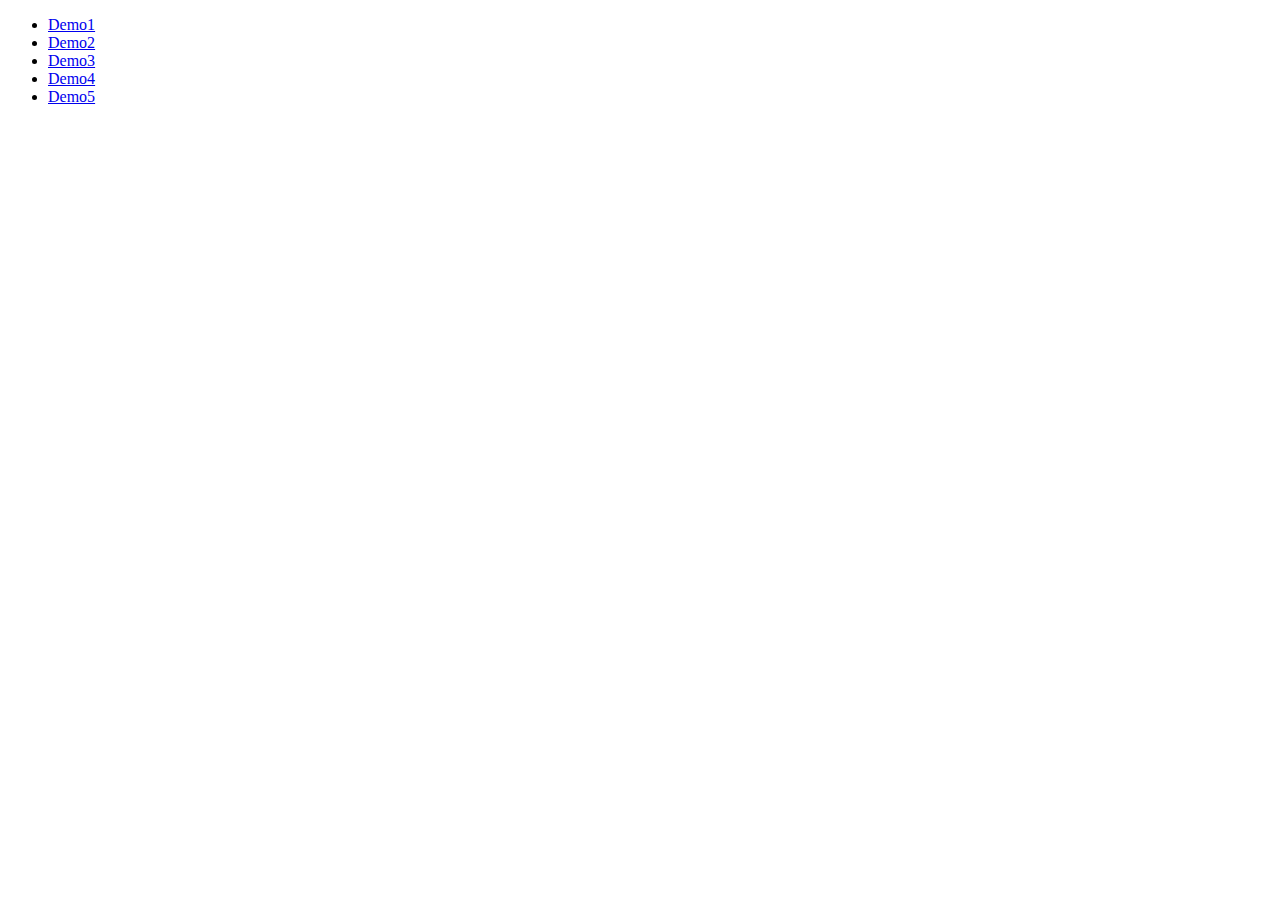
==== index.html @ a8ea71e3 "demo5" ====
<!DOCTYPE html>
<html lang="en">
  <head>
    <meta charset="UTF-8" />
    <meta name="viewport" content="width=device-width, initial-scale=1.0" />
    <title>Document</title>
  </head>
  <body>
    <ul>
      <li>
        <a href="./demo1/index.html">Demo1</a>
      </li>
      <li><a href="./demo2/index.html">Demo2</a></li>
      <li>
        <a href="./demo3/index.html">Demo3</a>
      </li>
      <li>
        <a href="./demo4/index.html">Demo4</a>
      </li>
      <li>
        <a href="./demo5/index.html">Demo5</a>
      </li>
    </ul>
  </body>
</html>
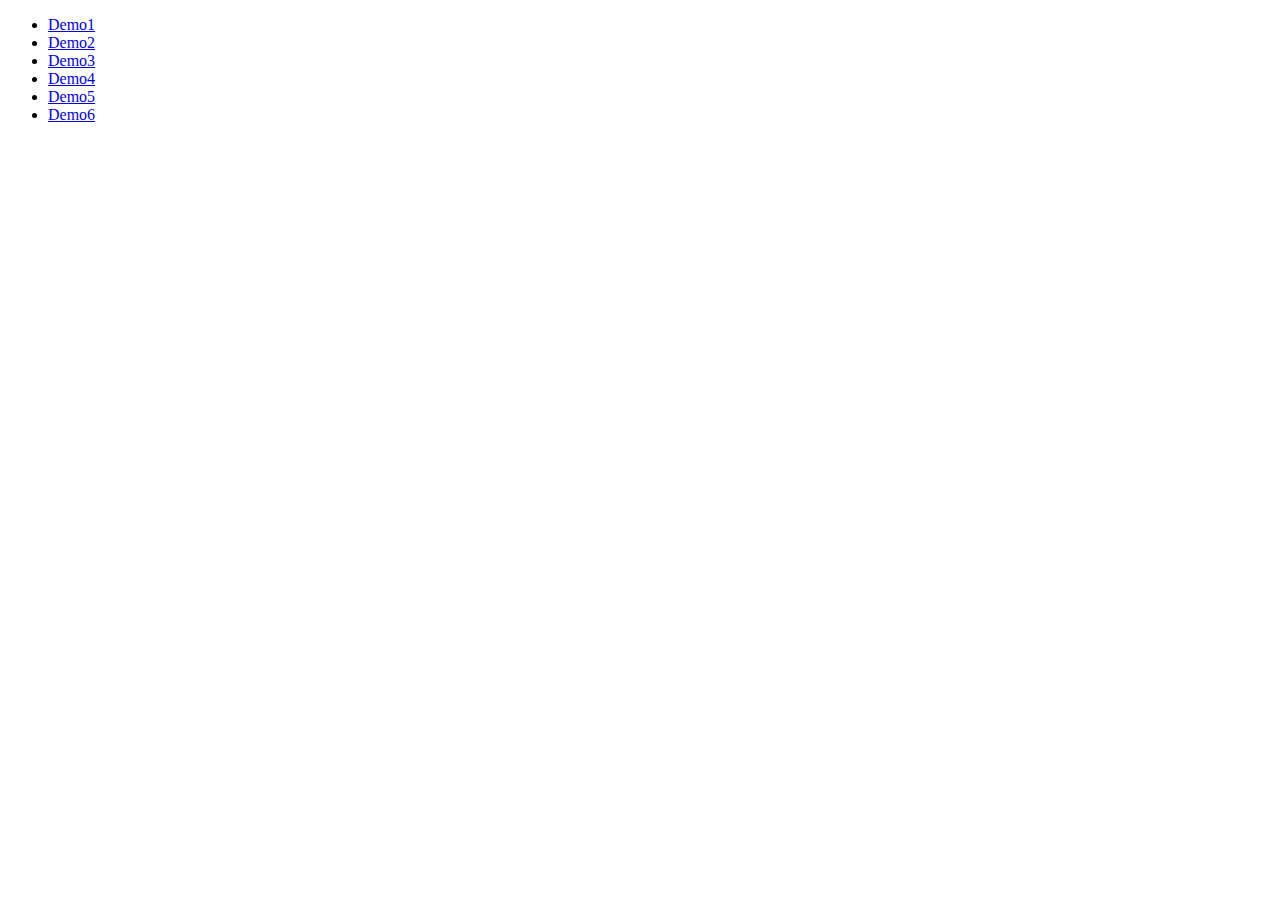
==== commit 79b3522f: "demo6" ====
--- a/index.html
+++ b/index.html
@@ -20,6 +20,9 @@
       <li>
         <a href="./demo5/index.html">Demo5</a>
       </li>
+      <li>
+        <a href="./demo6/index.html">Demo6</a>
+      </li>
     </ul>
   </body>
 </html>
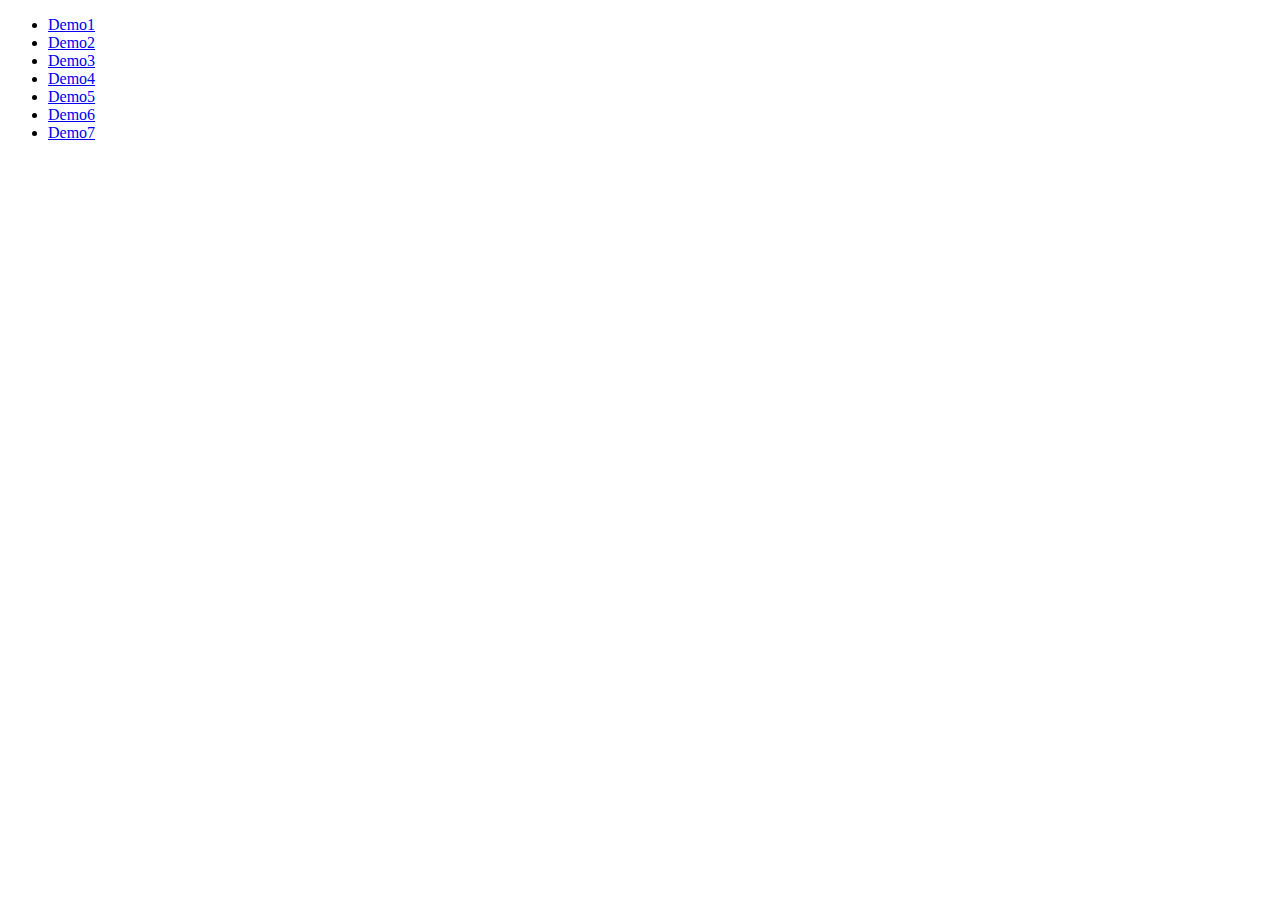
==== commit e98e6af4: "demo7" ====
--- a/index.html
+++ b/index.html
@@ -23,6 +23,9 @@
       <li>
         <a href="./demo6/index.html">Demo6</a>
       </li>
+      <li>
+        <a href="./demo7/index.html">Demo7</a>
+      </li>
     </ul>
   </body>
 </html>
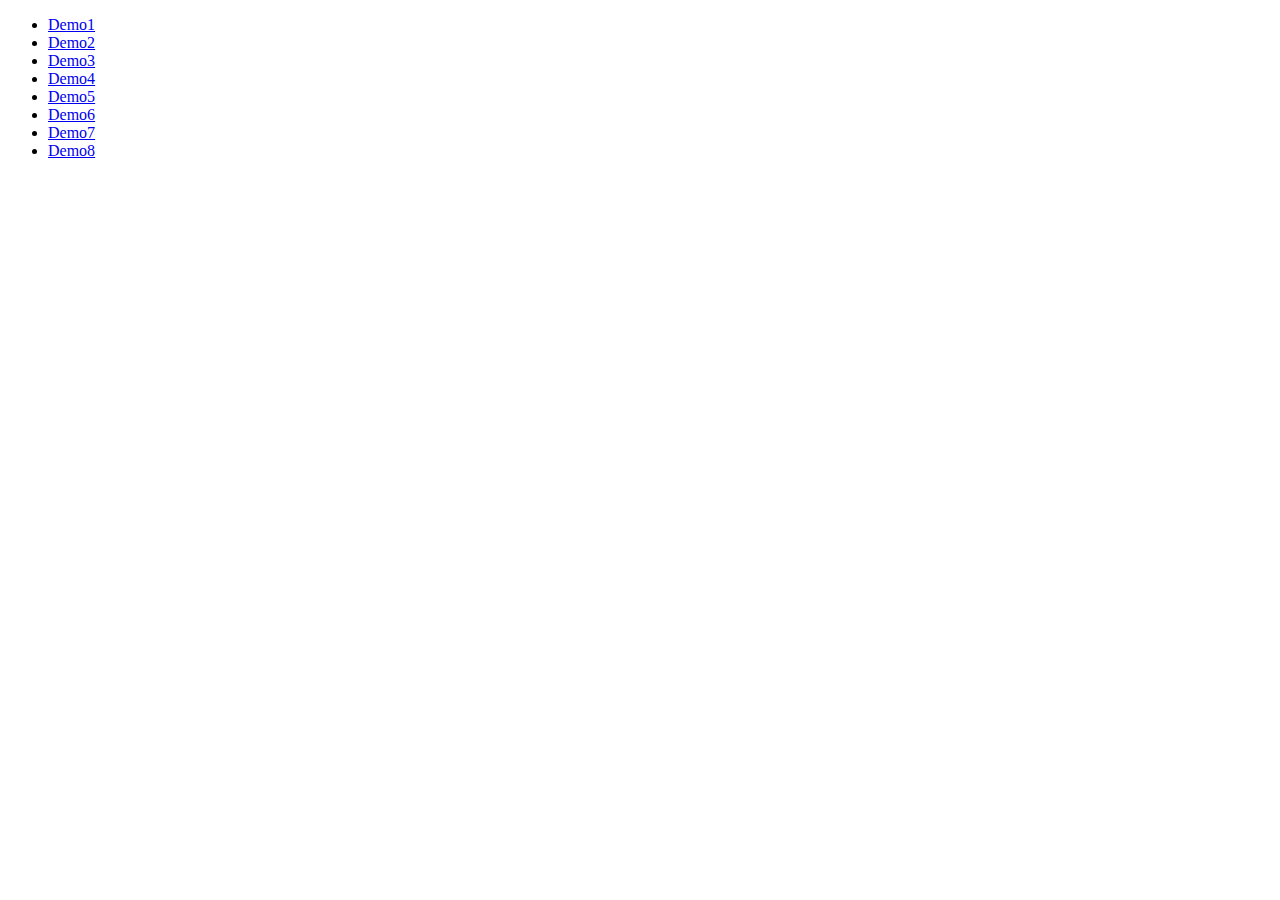
==== commit fd586ff6: "demo8" ====
--- a/index.html
+++ b/index.html
@@ -26,6 +26,9 @@
       <li>
         <a href="./demo7/index.html">Demo7</a>
       </li>
+      <li>
+        <a href="./demo8/index.html">Demo8</a>
+      </li>
     </ul>
   </body>
 </html>
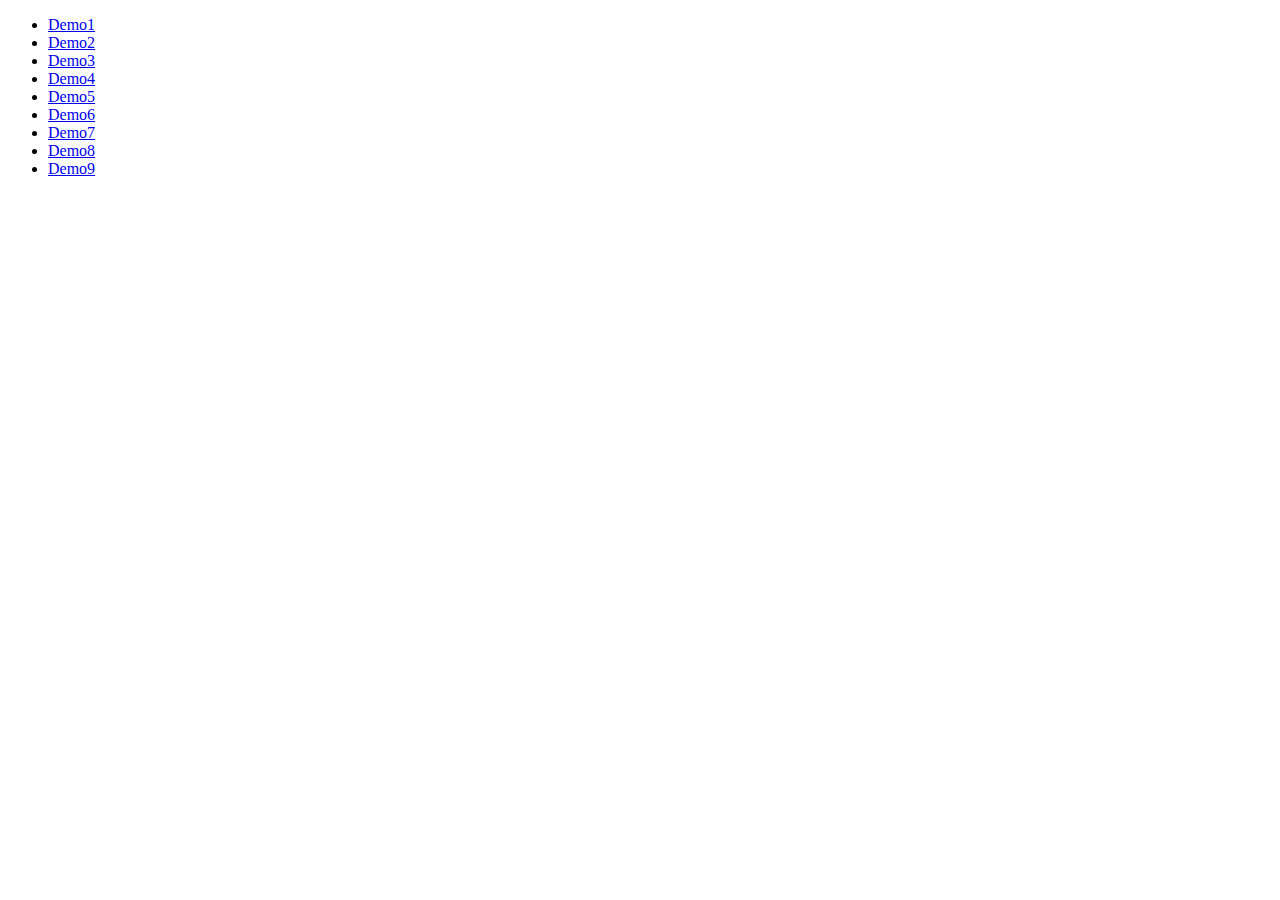
==== commit 2678cd8e: "update index" ====
--- a/index.html
+++ b/index.html
@@ -29,6 +29,9 @@
       <li>
         <a href="./demo8/index.html">Demo8</a>
       </li>
+      <li>
+      	<a href="./demo9/index.html">Demo9</a>
+      </li>
     </ul>
   </body>
 </html>
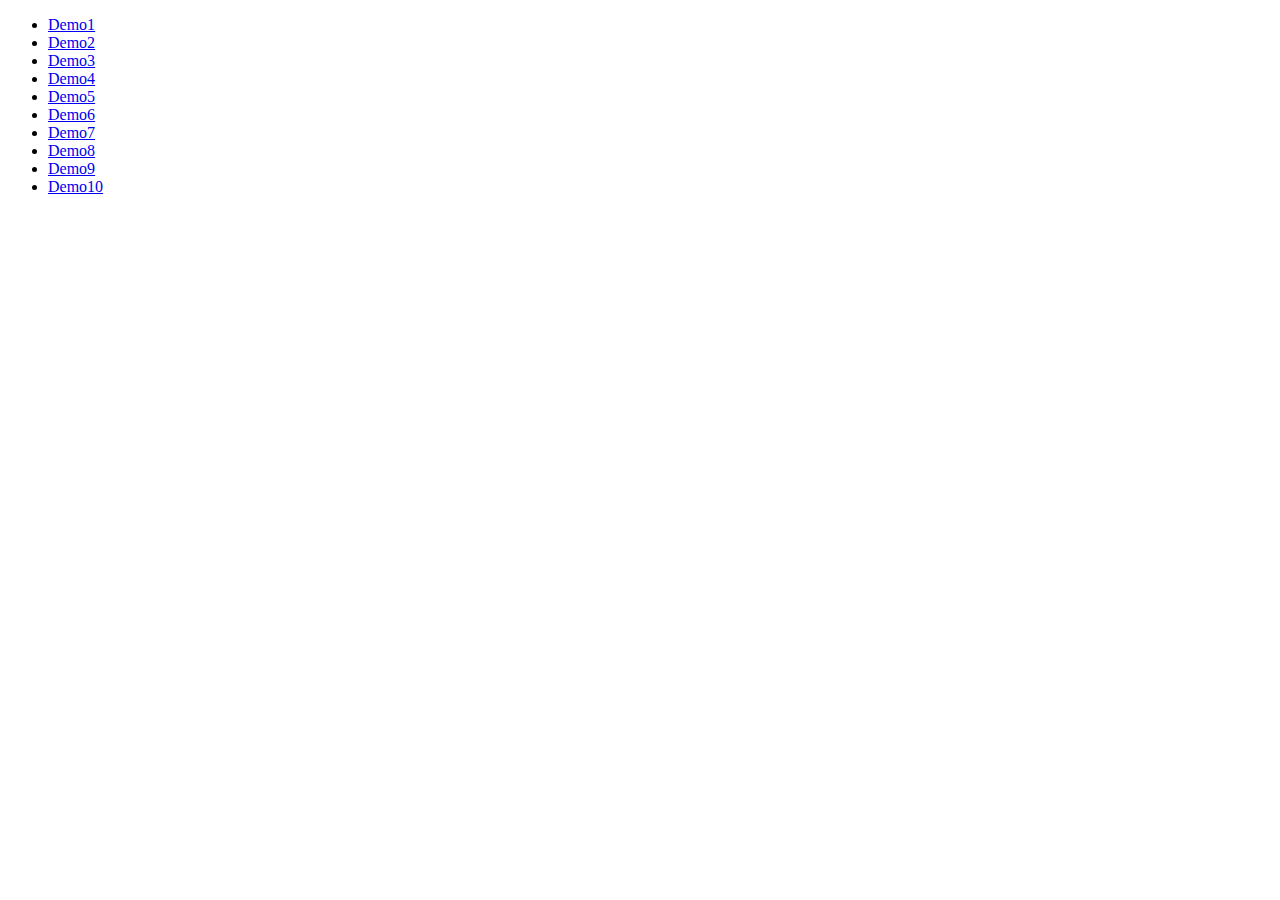
==== commit 8e2c0658: "update dinex" ====
--- a/index.html
+++ b/index.html
@@ -32,6 +32,9 @@
       <li>
       	<a href="./demo9/index.html">Demo9</a>
       </li>
+      <li>
+      	<a href="./demo10/index.html">Demo10</a>
+      </li>
     </ul>
   </body>
 </html>
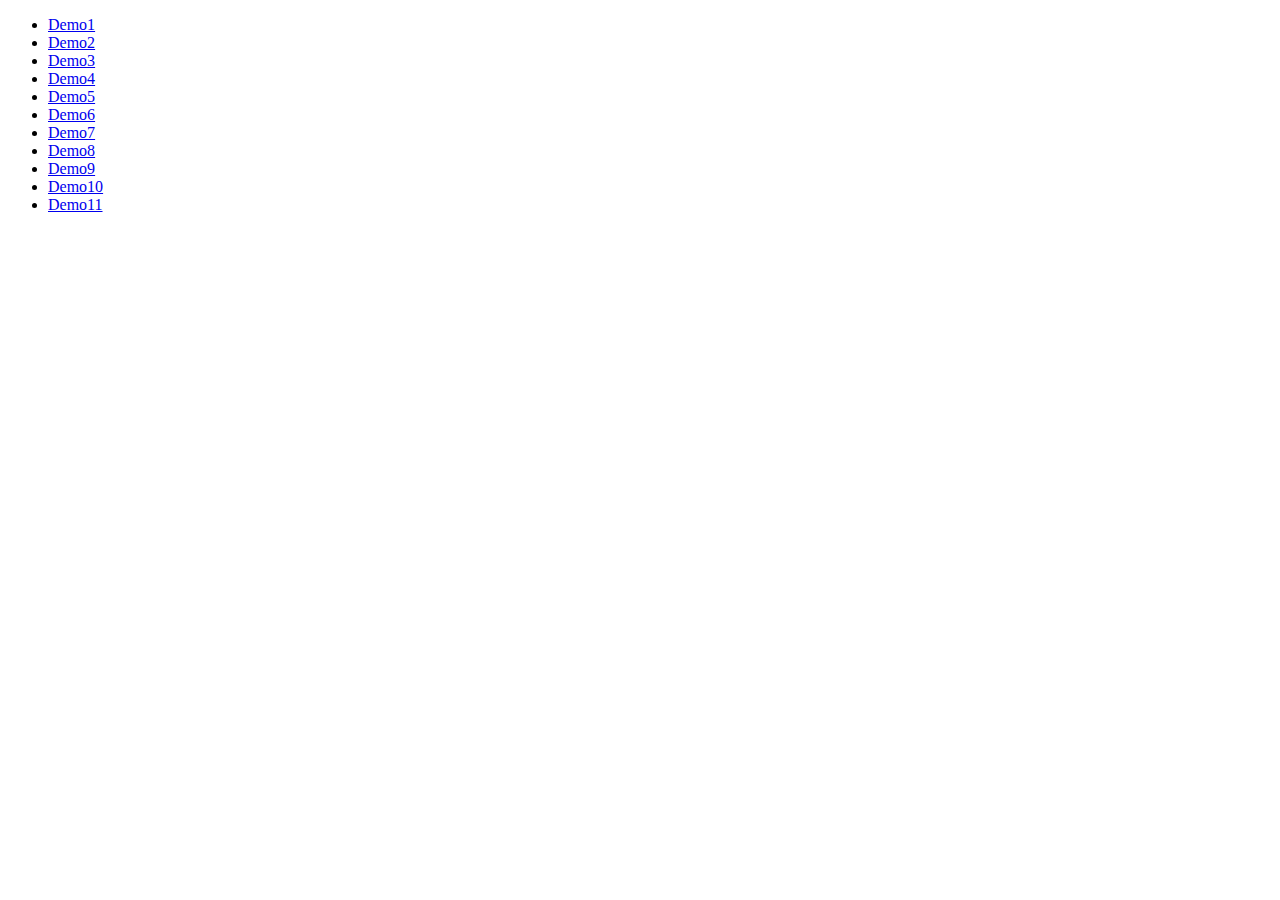
==== commit cec22803: "demo11" ====
--- a/index.html
+++ b/index.html
@@ -30,10 +30,13 @@
         <a href="./demo8/index.html">Demo8</a>
       </li>
       <li>
-      	<a href="./demo9/index.html">Demo9</a>
+        <a href="./demo9/index.html">Demo9</a>
       </li>
       <li>
-      	<a href="./demo10/index.html">Demo10</a>
+        <a href="./demo10/index.html">Demo10</a>
+      </li>
+      <li>
+        <a href="./demo11/index.html">Demo11</a>
       </li>
     </ul>
   </body>
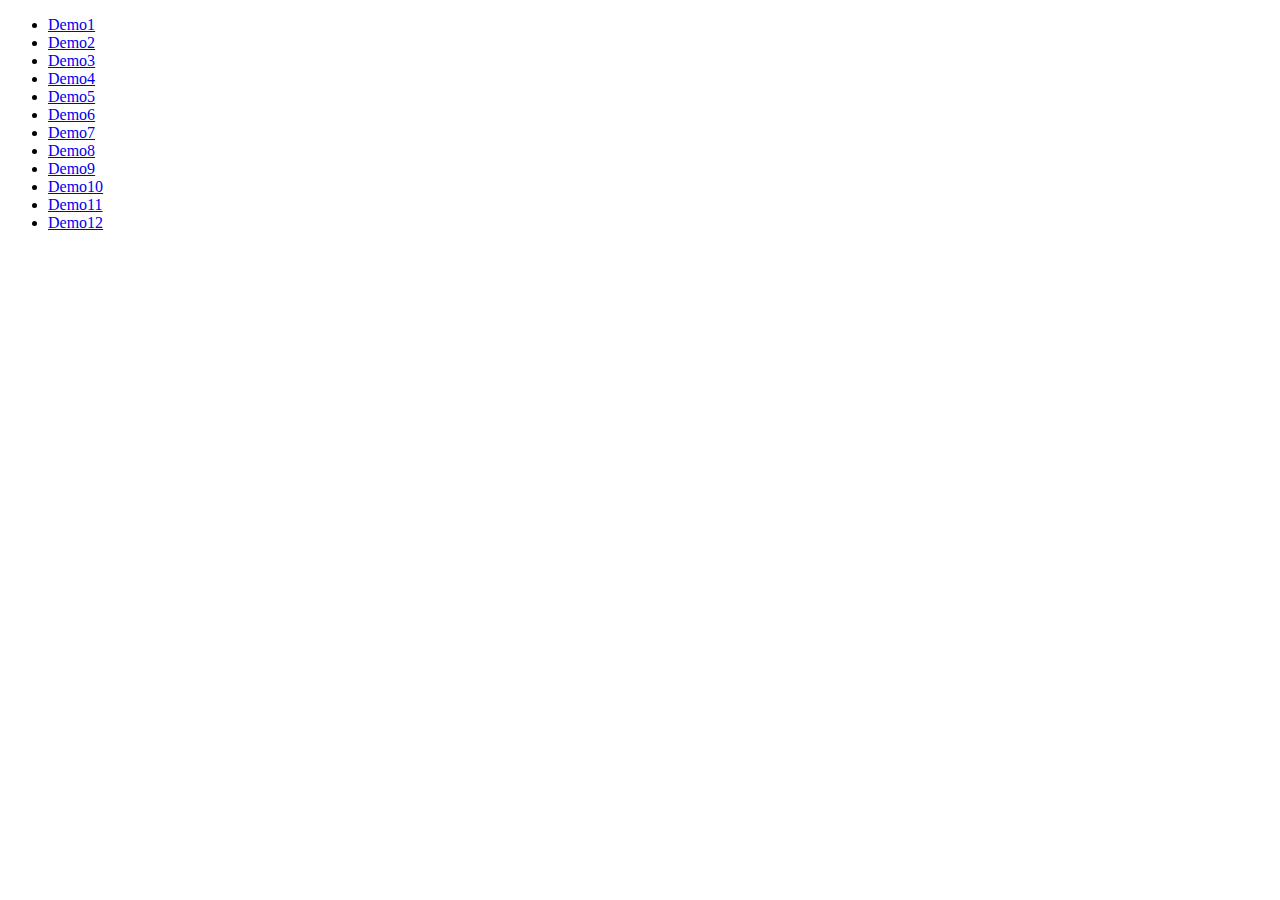
==== commit 8046f5e3: "demo12" ====
--- a/index.html
+++ b/index.html
@@ -38,6 +38,9 @@
       <li>
         <a href="./demo11/index.html">Demo11</a>
       </li>
+      <li>
+        <a href="./demo12/index.html">Demo12</a>
+      </li>
     </ul>
   </body>
 </html>
